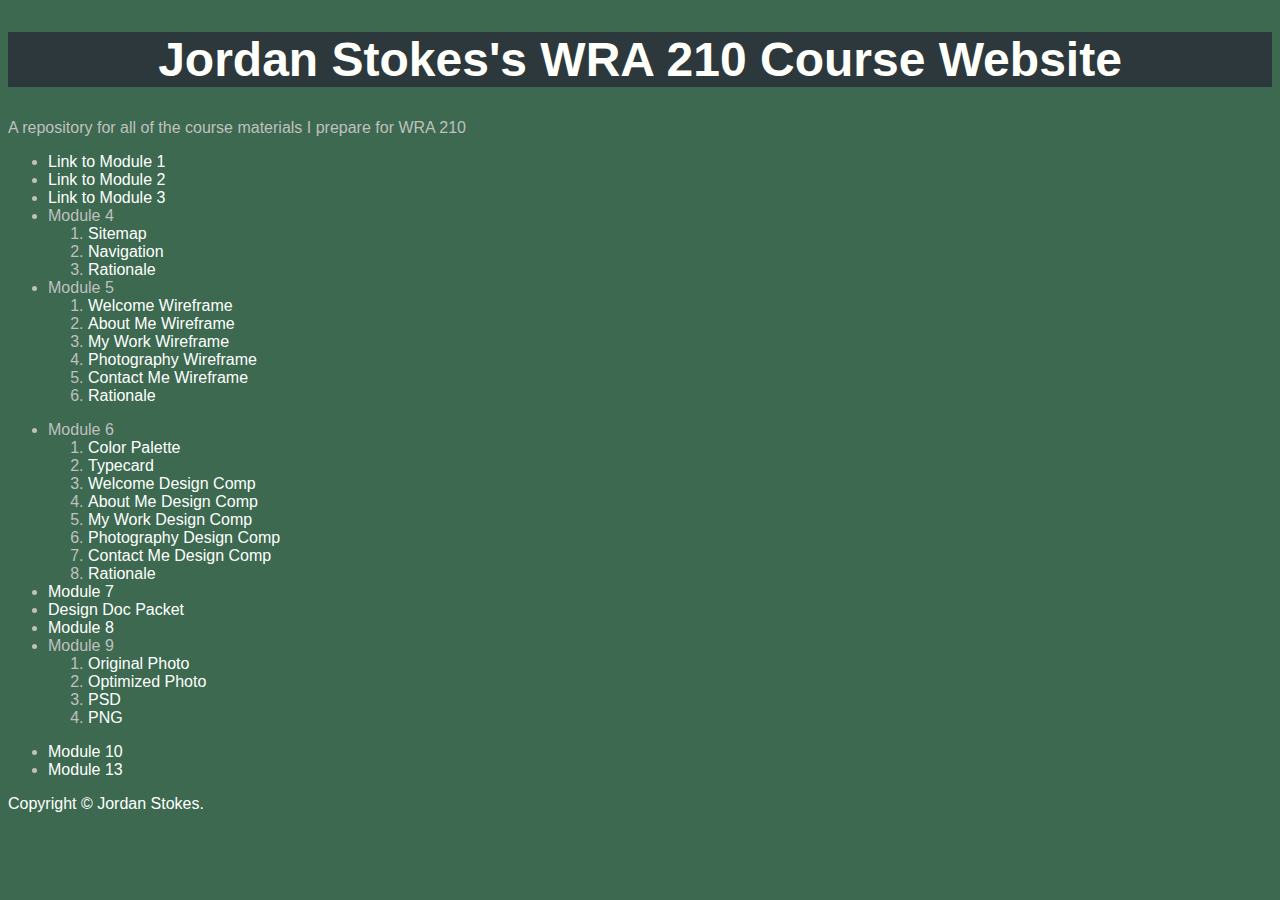
==== index.html @ 3bd357d2 "update" ====
<!doctype html>
<head>
  <meta charset="utf-8">
  <link type="text/css" rel="stylesheet" href="style.css" />
  <title>Jordan Stokes's WRA 210 Course Website</title>

</head>
<body>

  <header>
	  <h1>Jordan Stokes's WRA 210 Course Website</h1>
	  <p>A repository for all of the course materials I prepare for WRA 210</p>
  </header>
  <div role="main">
	  <ul>
		  <li><a href="http://www.msu.edu/~stokesj8/module1.pdf">Link to Module 1</a></li>
		  <li><a href="module2.pdf">Link to Module 2</a></li>
		  <li><a href="module3.pdf">Link to Module 3</a></li>
		  <li>Module 4
		  <!-- Start nested list -->
		  	<ol>
		  	   <li><a href="module4/sitemapfinal.pdf">Sitemap</a></li>
		  	   <li><a href="module4/navigationbar.pdf">Navigation</a></li>
		  	   <li><a href="module4/module4rationale.pdf">Rationale</a></li>
		  	</ol>
		  	<!-- end nested list -->
	  	  </li><!-- close list item containing nested list -->
	  	  <li>Module 5</li>
	  	  <!-- Start nested list -->
	  	  <ol>
	  	  	   <li><a href="module5/landingpage.pdf">Welcome Wireframe</a></li>
	  	  	   <li><a href="module5/aboutmepage.pdf">About Me Wireframe</a></li>
	  	  	   <li><a href="module5/myworkpage.pdf">My Work Wireframe</a></li>
	  	  	   <li><a href="module5/photographypage.pdf">Photography Wireframe</a></li>
	  	  	   <li><a href="module5/contactmepage.pdf">Contact Me Wireframe</a></li>
	  	  	   <li><a href="module5/module5rationale.pdf">Rationale</a></li>
	  	  </ol>
	  	  <!-- end nested list -->
	  	  </li><!-- close list item containing nested list -->
	  </ul>
	  <ul>
	  	  <li>Module 6
	  	  <!-- Start nested list -->
	  	  <ol>
	  	       <li><a href="module6/colorpalette.psd">Color Palette</a></li>
	  	       <li><a href="module6/typecard.psd">Typecard</a></li>
	  	       <li><a href="module6/landingpage.psd">Welcome Design Comp</a></li>
	  	       <li><a href="module6/aboutme2.psd">About Me Design Comp</a></li>
	  	       <li><a href="module6/myworkpage.psd">My Work Design Comp</a></li>
	  	       <li><a href="module6/photography2.psd">Photography Design Comp</a></li>
	  	       <li><a href="module6/contactpage.psd">Contact Me Design Comp</a></li>
	  	       <li><a href="module6/module6rationale.pdf">Rationale</a></li>
	  	  </ol>
	  	  <!-- end nested list -->
	  	  </li><!-- close list item containing nested list -->  
     	  <li><a href="module7.pdf">Module 7</a></li>
     	  <li><a href="designdocpacket.zip">Design Doc Packet</a></li>
     	  <li><a href="module8.pdf">Module 8</a></li>
     	  <li>Module 9
       <!-- Start nested list -->
       <ol>
          <li><a href="mav.jpg">Original Photo</li>
          <li><a href="mavopt.jpg">Optimized Photo</li>
          <li><a href="name.psd">PSD</li>
          <li><a href="nameopt.png">PNG</li>
       </ol>
       <!-- end nested list -->
       </li><!-- close list iten containing list -->
       </ul>
       <ul>
          <li><a href="module10.htm">Module 10</li>
          <li><a href="http://www.codecademy.com/stokesj8">Module 13</li>
          </ul>
  </div>
  <footer>
	  <p>Copyright &copy; Jordan Stokes.</p>
  </footer>

</body>
</html>
---- style.css ----
body {
	font-family: tahoma, Arial, sans-serif;
	background-color:#3C694F;
	color:#c0c0c0;
	}
	
h1 {
    text-align: center;
	font-size:48px;
	color:#FFFFFB;
	background-color:#2C383C;
	}
	
h2 {
	font-size:28px;
	color:#336699;
	background-color:#222222;
	}
h3 {
	font-size:24px;
	color:#22ffff;
	background-color:#222222;
	}
h4, h5, h6 {
	font-size:18px;
	color:#ff88ff;
	background-color:#222222;
	}

a {
	text-decoration:none;
	color:#ffffff;
	}
	
a:hover {
	color:#00ff00;
	}
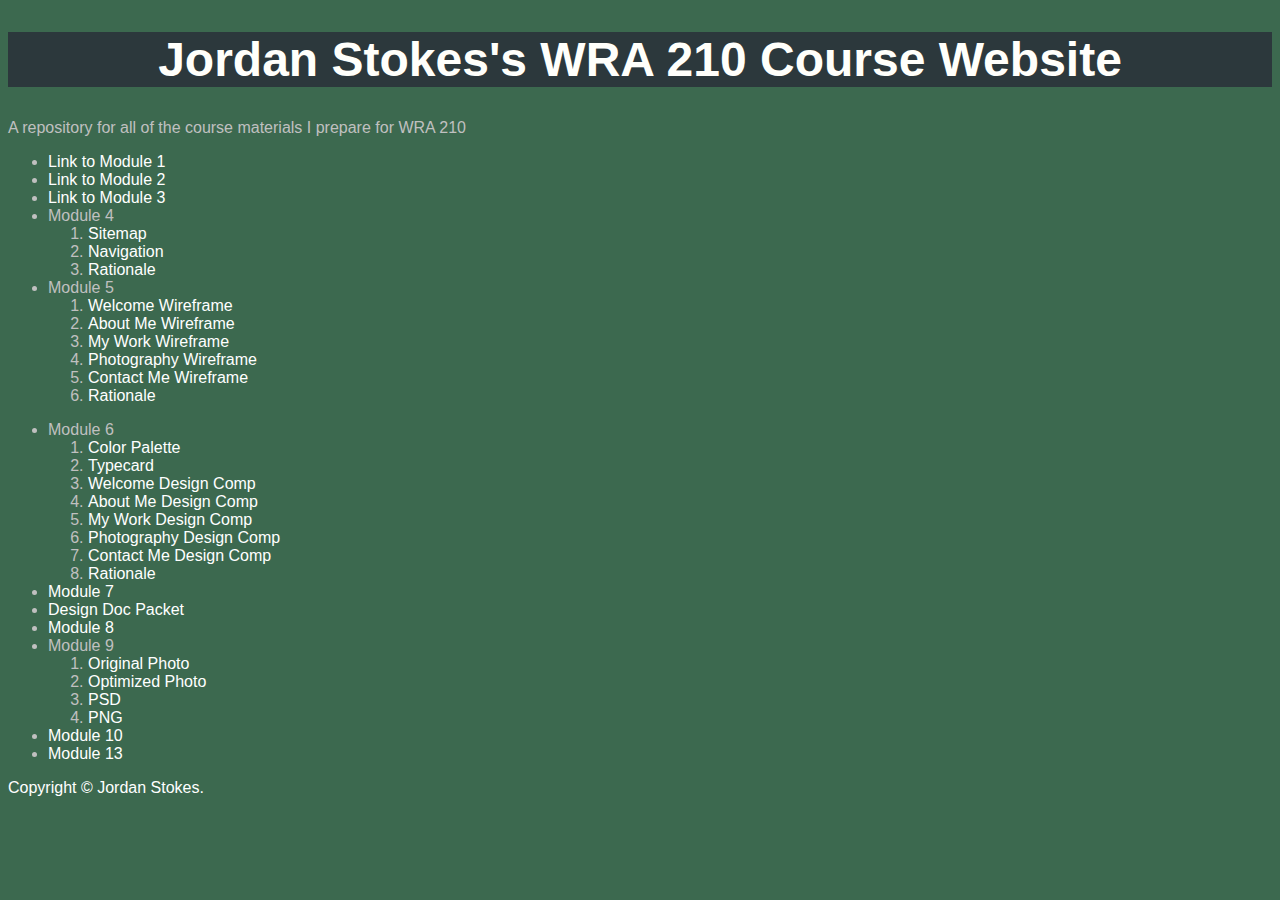
==== commit 71dbb083: "fix" ====
--- a/index.html
+++ b/index.html
@@ -65,12 +65,9 @@
           <li><a href="nameopt.png">PNG</li>
        </ol>
        <!-- end nested list -->
-       </li><!-- close list iten containing list -->
-       </ul>
-       <ul>
+          </li><!-- close list iten containing list -->
           <li><a href="module10.htm">Module 10</li>
           <li><a href="http://www.codecademy.com/stokesj8">Module 13</li>
-          </ul>
   </div>
   <footer>
 	  <p>Copyright &copy; Jordan Stokes.</p>
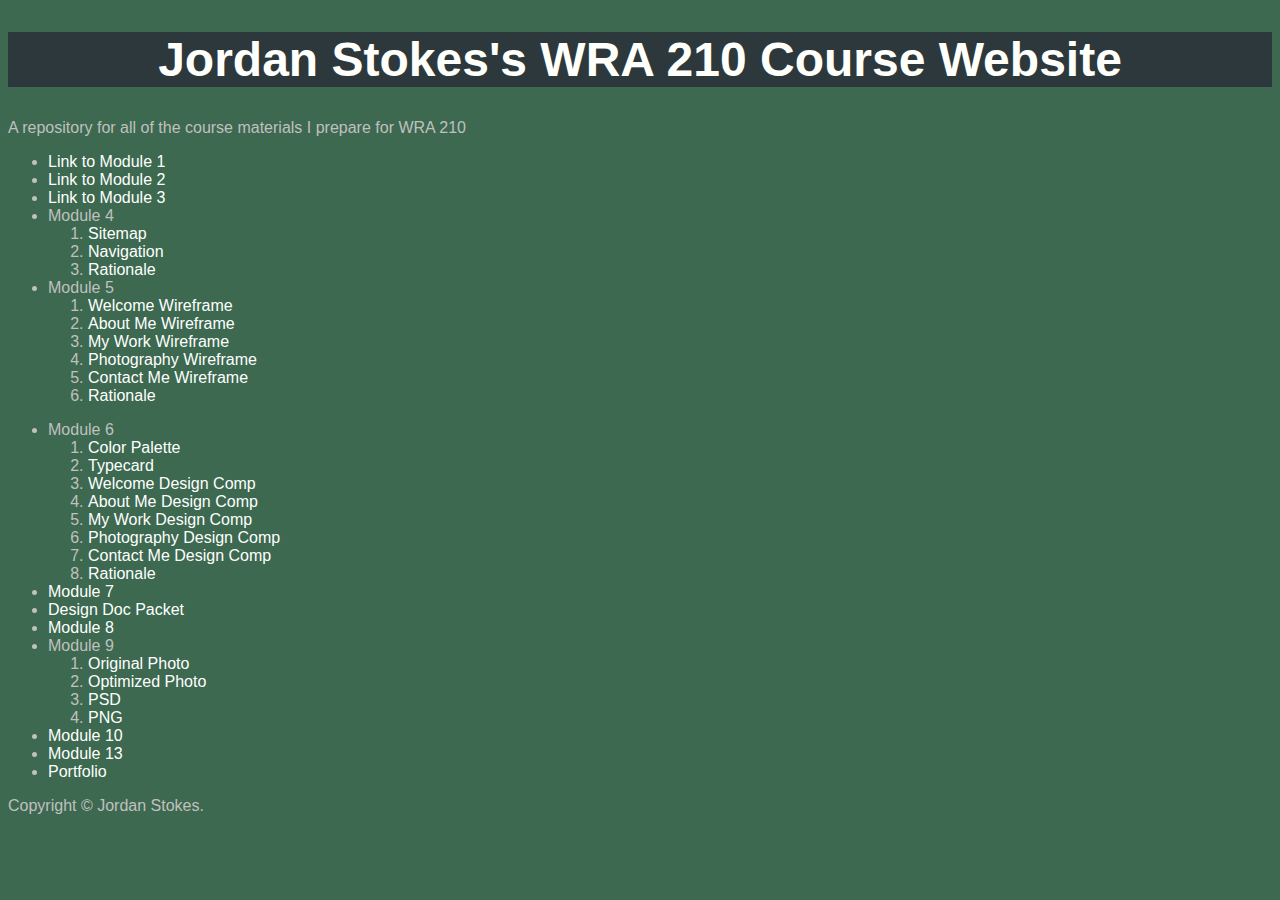
==== commit 55bbce14: "fix" ====
--- a/index.html
+++ b/index.html
@@ -68,6 +68,7 @@
           </li><!-- close list iten containing list -->
           <li><a href="module10.htm">Module 10</li>
           <li><a href="http://www.codecademy.com/stokesj8">Module 13</li>
+          <li><a href="http://jordanastokes.github.io/webauth/portfoilio">Portfolio</a></li>
   </div>
   <footer>
 	  <p>Copyright &copy; Jordan Stokes.</p>
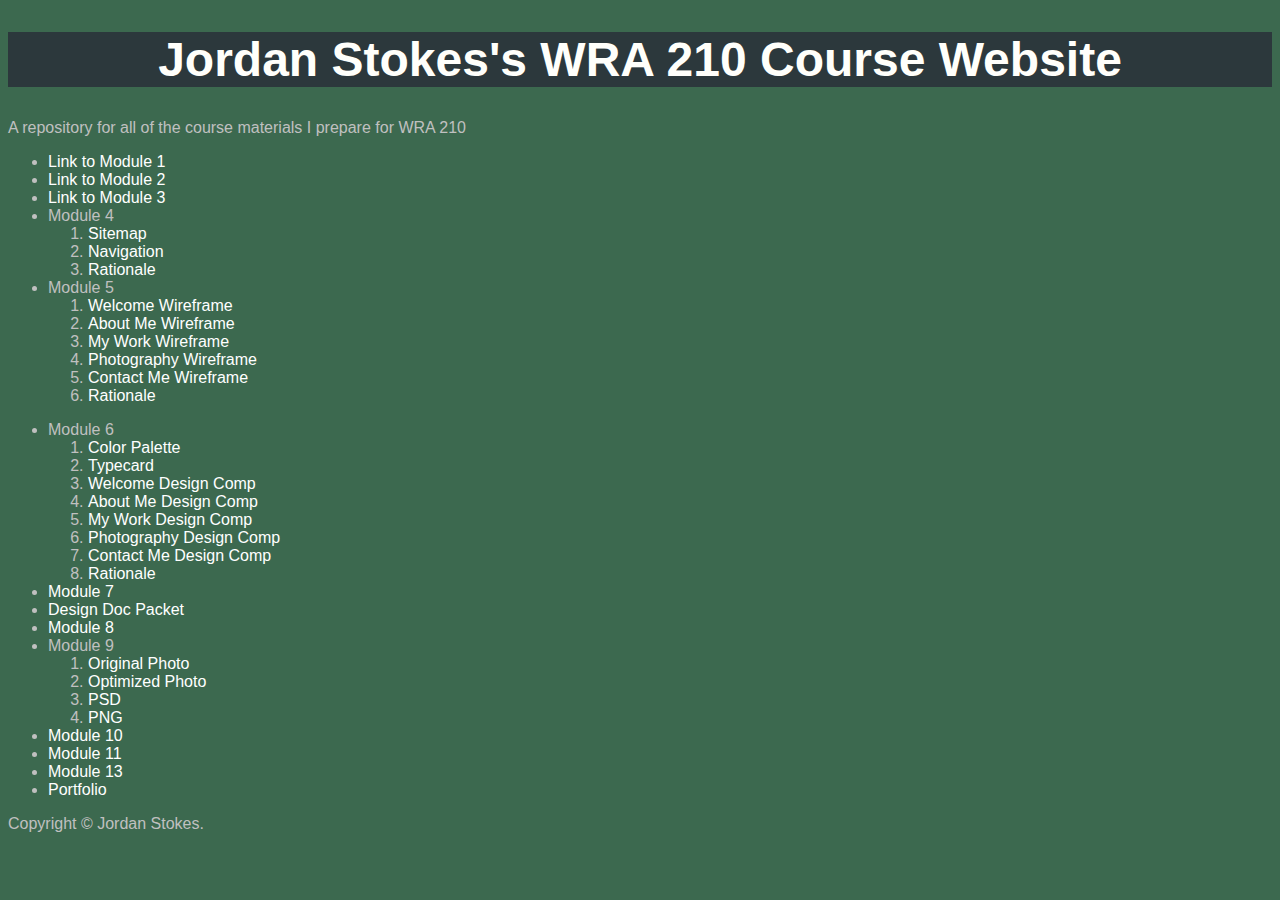
==== commit b2fc71bd: "fix" ====
--- a/index.html
+++ b/index.html
@@ -67,8 +67,9 @@
        <!-- end nested list -->
           </li><!-- close list iten containing list -->
           <li><a href="module10.htm">Module 10</li>
+          <li><a href="http://jordanastokes/webauth/module11.htm">Module 11</li>
           <li><a href="http://www.codecademy.com/stokesj8">Module 13</li>
-          <li><a href="http://jordanastokes.github.io/webauth/portfoilio">Portfolio</a></li>
+          <li><a href="http://jordanastokes.github.io/webauth/portfolio">Portfolio</a></li>
   </div>
   <footer>
 	  <p>Copyright &copy; Jordan Stokes.</p>
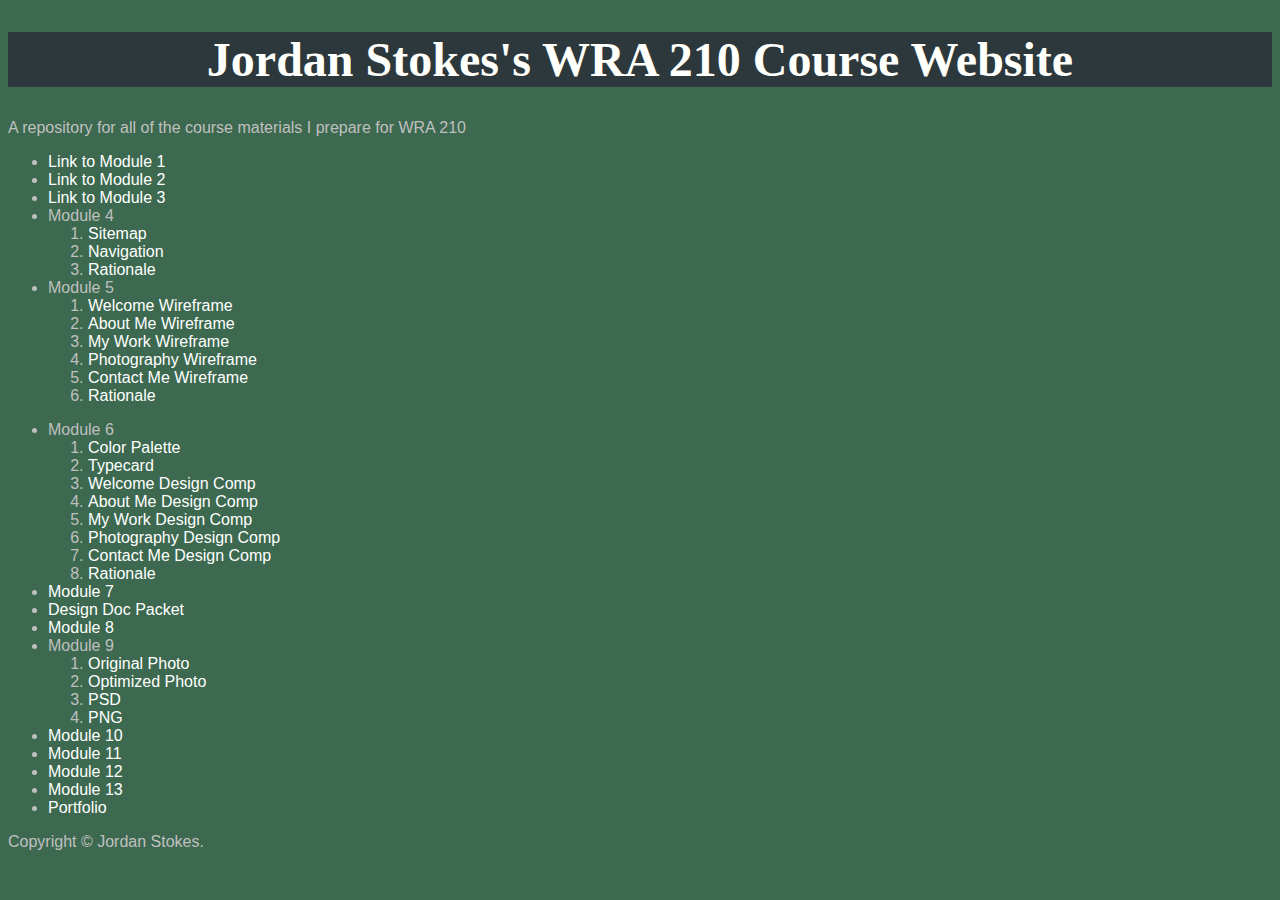
==== commit f40c2aba: "fix" ====
--- a/index.html
+++ b/index.html
@@ -66,9 +66,10 @@
        </ol>
        <!-- end nested list -->
           </li><!-- close list iten containing list -->
-          <li><a href="module10.htm">Module 10</li>
-          <li><a href="http://jordanastokes/webauth/module11.htm">Module 11</li>
-          <li><a href="http://www.codecademy.com/stokesj8">Module 13</li>
+          <li><a href="module10.htm">Module 10</a></li>
+          <li><a href="module11.htm">Module 11</a></li>
+          <li><a href="http://wra210msu.wordpress.com/2014/12/04/module-12-jordan-stokes/">Module 12</a></li>
+          <li><a href="http://www.codecademy.com/stokesj8">Module 13</a></li>
           <li><a href="http://jordanastokes.github.io/webauth/portfolio">Portfolio</a></li>
   </div>
   <footer>
--- a/style.css
+++ b/style.css
@@ -9,6 +9,7 @@
 	font-size:48px;
 	color:#FFFFFB;
 	background-color:#2C383C;
+	font-family: Garamond;
 	}
 	
 h2 {
